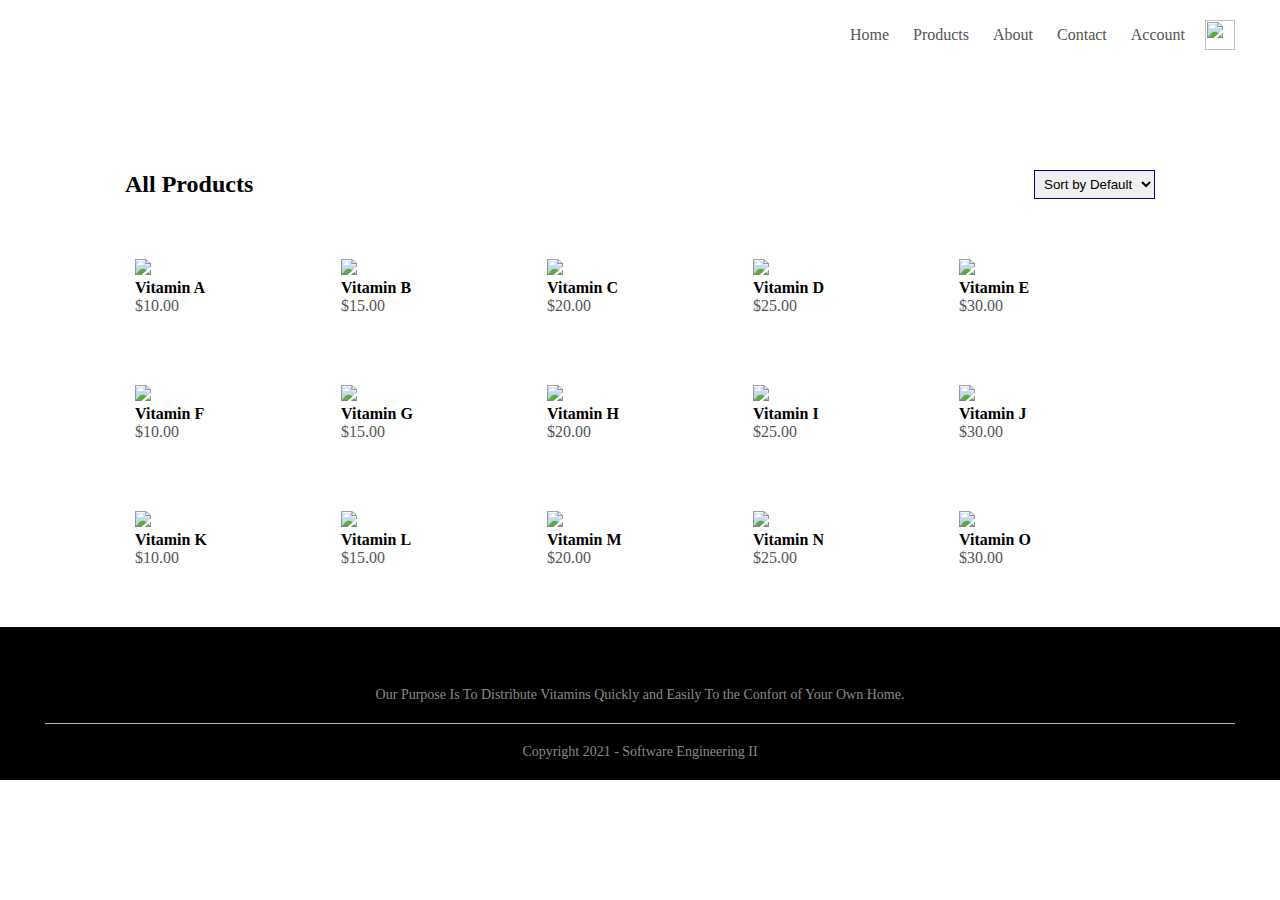
==== Vitamin Project/products.html @ b3bbc1e7 "Add files via upload" ====
<!DOCTYPE html>
<html lang = "en">
<head>
	<meta charset="UTF-8">
	<meta name="viewport" content="width=device-width, initial scale=1.0">
	<title>All Products - VitiMins</title>
	<link rel="stylesheet" href="style.css">
</head>
<body>

		<div class="container">
		
			<div class="navbar">
				<div class="logo">
					<!img src="images/ " width="125px">
				</div>
				
				<nav>
					<ul id="MenuItems">
						<li><a href="">Home</a></li>
						<li><a href="">Products</a></li>
						<li><a href="">About</a></li>
						<li><a href="">Contact</a></li>
						<li><a href="">Account</a></li>
					</ul>
				</nav>
				<img src="images/cart.png" width="30px" height="30px">
				<img src="images/menu.png" class="menu-icon"
				onclick="menutoggle()">
			</div>
			
		</div>
	
		<div class="small-container">
		
			<div class="row row-2">
				<h2>All Products</h2>
				<select>
					<option>Sort by Default</option>
					<option>Sort by Age</option>
					<option>Sort by Price</option>
				</select>
			</div>
		
			<div class="row">
				<div class="col-5">
					<img src="images/bottleA.png">
					<h4>Vitamin A</h4>
					<p>$10.00</p>
				</div>
				<div class="col-5">
					<img src="images/bottleB.png">
					<h4>Vitamin B</h4>
					<p>$15.00</p>
				</div>
				<div class="col-5">
					<img src="images/bottleC.png">
					<h4>Vitamin C</h4>
					<p>$20.00</p>
				</div>
				<div class="col-5">
					<img src="images/bottleD.png">
					<h4>Vitamin D</h4>
					<p>$25.00</p>
				</div>
				<div class="col-5">
					<img src="images/bottleE.png">
					<h4>Vitamin E</h4>
					<p>$30.00</p>
				</div>
			</div>
			<div class="row">
				<div class="col-5">
					<img src="images/bottleF.png">
					<h4>Vitamin F</h4>
					<p>$10.00</p>
				</div>
				<div class="col-5">
					<img src="images/bottleG.png">
					<h4>Vitamin G</h4>
					<p>$15.00</p>
				</div>
				<div class="col-5">
					<img src="images/bottleH.png">
					<h4>Vitamin H</h4>
					<p>$20.00</p>
				</div>
				<div class="col-5">
					<img src="images/bottleI.png">
					<h4>Vitamin I</h4>
					<p>$25.00</p>
				</div>
				<div class="col-5">
					<img src="images/bottleJ.png">
					<h4>Vitamin J</h4>
					<p>$30.00</p>
				</div>
			</div>
			<div class="row">
				<div class="col-5">
					<img src="images/bottleK.png">
					<h4>Vitamin K</h4>
					<p>$10.00</p>
				</div>
				<div class="col-5">
					<img src="images/bottleL.png">
					<h4>Vitamin L</h4>
					<p>$15.00</p>
				</div>
				<div class="col-5">
					<img src="images/bottleM.png">
					<h4>Vitamin M</h4>
					<p>$20.00</p>
				</div>
				<div class="col-5">
					<img src="images/bottleN.png">
					<h4>Vitamin N</h4>
					<p>$25.00</p>
				</div>
				<div class="col-5">
					<img src="images/bottleO.png">
					<h4>Vitamin O</h4>
					<p>$30.00</p>
				</div>
			</div>
		</div>
	
	<! ------Footer------ />
	
	<div class="footer">
		<div class="container">
			<div class="row">
				<div class="footer-col-1">
					<p>Our Purpose Is To Distribute Vitamins Quickly
					and Easily To the Confort of Your Own Home.</p>
				</div>
			</div>
			<hr>
			<p class="copyright">Copyright 2021 - Software Engineering II </p>
		</div>
	</div>
	<! Java Script for the Menu Toggle Button >
	<script>
		var MenuItems = document.getElementById("MenuItems");
		
		MenuItems.style.maxHeight = "0px";
		
		function menutoggle(){
			if(MenuItems.style.maxHeight == "0px")
			{
				MenuItems.style.maxHeight = "200px";
			}
			else
			{
				MenuItems.style.maxHeight = "0px";
			}
		}
	</script>
</body>
</html>
---- Vitamin Project/style.css ----
*{
	margin: 0;
	padding: 0;
	box-sizing: border-box;
}

.navbar{
	display: flex;
	align-items: center;
	padding: 20px;
}
nav{
	flex: 1;
	text-align: right;
}

nav ul{
	display: inline-block;
	list-style-type: none;
}

nav ul li{
	display: inline-block;
	margin-right: 20px;
}
a{
	text-decoration: none;
	color: #555;
}

p{
	color: #555;
}

.container{
	max-width: 1300px;
	margin: auto;
	padding-left: 25px;
	padding-right: 25px;
}

.row{
	display: flex;
	align-items: center;
	flex-wrap: wrap;
	justify-content: space-around;
}

.col-2{
	flex-basis: 50%;
	min-width: 300px;
}

.col-2 img{
	max-width: 100%;
	padding: 50px 0;
}

.col-2 h1{
	font-size: 50px;
	line-height: 60px;
	margin: 25px 0;
}

.btn{
	display: inline-block;
	background: #ff523b;
	color: #fff;
	padding: 8px 30px;
	margin: 30px 0;
	border-radius: 30px;
	transition: background 0.5s;
}

.btn:hover{
	background: #563434;
}

.header{
	background: radial-gradient(#fff,#00a6d7);
	
}

.header .row{
	margin-top: 70px;
}

.small-container{
	max-width: 1080px;
	margin: auto;
	padding-left: 25px;
	padding-right: 25px;
}

.col-5{
	flex-basis: 20%;
	padding: 10px;
	min-width: 150px;
	margin-bottom: 50px;
	transition: transform 0.5s;
}

.col-5:hover{
	transform: translateY(-5px);
}

.col-5 img{
	width: 100%;
}

.footer{
	background: #000;
	color:#8a8a8a;
	font-size: 14px;
	padding: 60px 0 20px;
}
.footer p{
	color:#8a8a8a;
}
.footer hr{
	border: none;
	background: #b5b5b5;
	height: 1px;
	margin: 20px;
}

.copyright{
	text-align: center;
}

.menu-icon{
	width: 28px;
	margin-left: 20px;
	display: none;
}


/* Media Query */

@media only screen and (max-width: 800px){

	nav ul{
		position: absolute;
		top: 70px;
		left: 0;
		background: #333;
		width: 100%;
		overflow: hidden;
		transition: max-height 0.5s;
	}
	
	nav ul li{
		display: block;
		margin-right: 50px;
		margin-top: 10px;
		margin-bottom: 10px;
	}
	
	nav ul li a{
		color: #fff;
	}
	
	.menu-icon{
		display: block;
		cursor: pointer;
	}
}




/*-----------------Product Page--------------*/

.row-2{
	justify-content: space-between;
	margin: 100px auto 50px;
}

select{
	border: 1px solid #00008b;
	padding: 5px;
}

select:focus{
	outline: none;
}


/* Media Query for Mobile */

@media only screen and (max-width: 600px){
	.row{
	text-align: center;
	}
	.col-2,.col-5{
		flex-basis: 100%;
	}
}
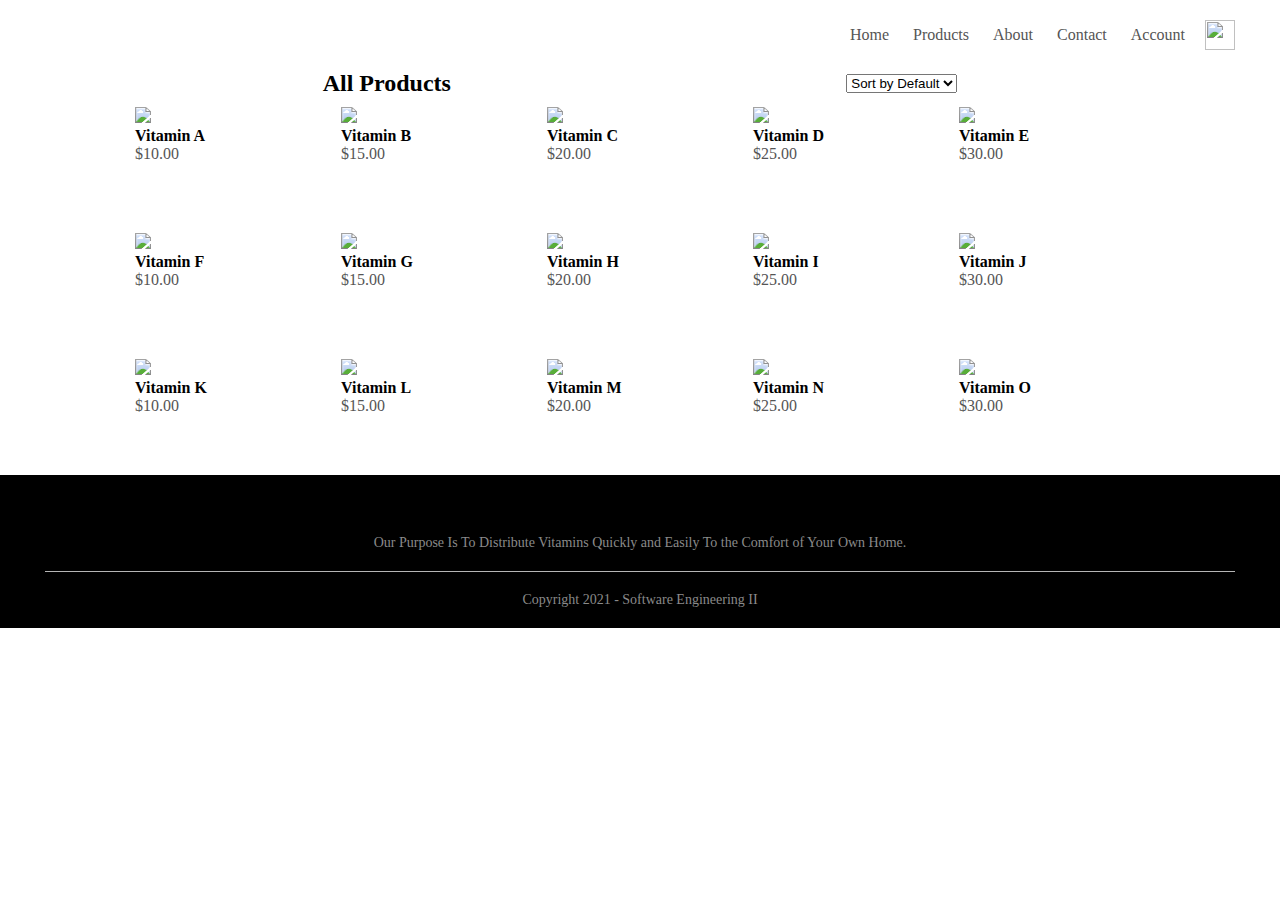
==== commit d268107c: "Update products.html" ====
--- a/Vitamin Project/products.html
+++ b/Vitamin Project/products.html
@@ -132,7 +132,7 @@
 			<div class="row">
 				<div class="footer-col-1">
 					<p>Our Purpose Is To Distribute Vitamins Quickly
-					and Easily To the Confort of Your Own Home.</p>
+					and Easily To the Comfort of Your Own Home.</p>
 				</div>
 			</div>
 			<hr>
@@ -157,4 +157,4 @@
 		}
 	</script>
 </body>
-</html>+</html>
--- a/Vitamin Project/style.css
+++ b/Vitamin Project/style.css
@@ -3,7 +3,6 @@
 	padding: 0;
 	box-sizing: border-box;
 }
-
 .navbar{
 	display: flex;
 	align-items: center;
@@ -27,41 +26,34 @@
 	text-decoration: none;
 	color: #555;
 }
-
 p{
 	color: #555;
 }
-
 .container{
 	max-width: 1300px;
 	margin: auto;
 	padding-left: 25px;
 	padding-right: 25px;
 }
-
 .row{
 	display: flex;
 	align-items: center;
 	flex-wrap: wrap;
 	justify-content: space-around;
 }
-
 .col-2{
 	flex-basis: 50%;
 	min-width: 300px;
 }
-
 .col-2 img{
 	max-width: 100%;
 	padding: 50px 0;
 }
-
 .col-2 h1{
 	font-size: 50px;
 	line-height: 60px;
 	margin: 25px 0;
 }
-
 .btn{
 	display: inline-block;
 	background: #ff523b;
@@ -71,27 +63,24 @@
 	border-radius: 30px;
 	transition: background 0.5s;
 }
-
 .btn:hover{
 	background: #563434;
 }
 
 .header{
 	background: radial-gradient(#fff,#00a6d7);
-	
+
 }
 
 .header .row{
 	margin-top: 70px;
 }
-
 .small-container{
 	max-width: 1080px;
 	margin: auto;
 	padding-left: 25px;
 	padding-right: 25px;
 }
-
 .col-5{
 	flex-basis: 20%;
 	padding: 10px;
@@ -99,15 +88,12 @@
 	margin-bottom: 50px;
 	transition: transform 0.5s;
 }
-
 .col-5:hover{
 	transform: translateY(-5px);
 }
-
 .col-5 img{
 	width: 100%;
 }
-
 .footer{
 	background: #000;
 	color:#8a8a8a;
@@ -123,76 +109,11 @@
 	height: 1px;
 	margin: 20px;
 }
-
 .copyright{
 	text-align: center;
 }
-
 .menu-icon{
 	width: 28px;
 	margin-left: 20px;
 	display: none;
 }
-
-
-/* Media Query */
-
-@media only screen and (max-width: 800px){
-
-	nav ul{
-		position: absolute;
-		top: 70px;
-		left: 0;
-		background: #333;
-		width: 100%;
-		overflow: hidden;
-		transition: max-height 0.5s;
-	}
-	
-	nav ul li{
-		display: block;
-		margin-right: 50px;
-		margin-top: 10px;
-		margin-bottom: 10px;
-	}
-	
-	nav ul li a{
-		color: #fff;
-	}
-	
-	.menu-icon{
-		display: block;
-		cursor: pointer;
-	}
-}
-
-
-
-
-/*-----------------Product Page--------------*/
-
-.row-2{
-	justify-content: space-between;
-	margin: 100px auto 50px;
-}
-
-select{
-	border: 1px solid #00008b;
-	padding: 5px;
-}
-
-select:focus{
-	outline: none;
-}
-
-
-/* Media Query for Mobile */
-
-@media only screen and (max-width: 600px){
-	.row{
-	text-align: center;
-	}
-	.col-2,.col-5{
-		flex-basis: 100%;
-	}
-}